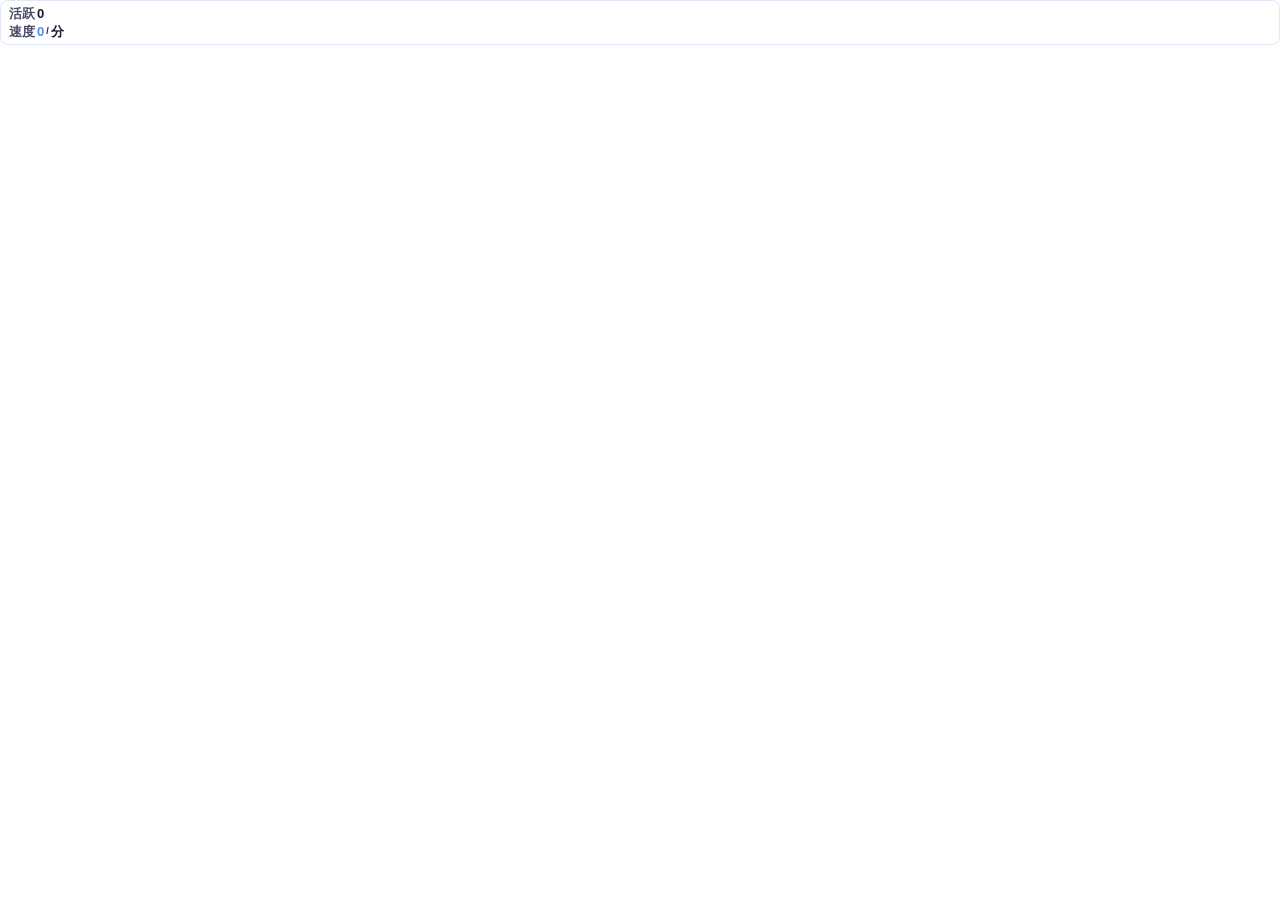
==== desktop/ui/floating.html @ 3891c69e "feat: Tauri 桌面版迁移（悬浮窗/托盘/插件/导入导出/NSIS 安装包） - 新增 desktop/ Tauri v2 应用：复用 focusflow-core 后端，Web 前端 - 主" ====
<!DOCTYPE html>
<html lang="zh-CN">
<head>
  <meta charset="UTF-8" />
  <title>FocusFlow 悬浮窗</title>
  <style>
    :root {
      --fg: #1A1A2E; --muted: #4A4A6A; --accent: #4D8CF7; --border: rgba(224,233,248,0.95);
    }
    body.dark {
      --fg: #E8EAEE; --muted: #9DB8F5; --accent: #5B9CF7; --border: rgba(43,50,70,0.95);
    }
    html, body {
      margin: 0; padding: 0;
      background: transparent;
      overflow: hidden;
      -webkit-user-select: none; user-select: none;
      font-family: "Segoe UI", "Microsoft YaHei", "微软雅黑", sans-serif;
      cursor: grab;
    }
    body:active { cursor: grabbing; }
    .card {
      margin: 0;
      padding: 4px 8px;
      border-radius: 8px;
      background: rgba(255, 255, 255, 0.72);
      border: 1px solid var(--border);
      backdrop-filter: blur(10px);
      -webkit-backdrop-filter: blur(10px);
      box-sizing: border-box;
      height: 100%;
      display: flex;
      flex-direction: column;
      justify-content: center;
    }
    body.dark .card { background: rgba(30, 35, 49, 0.72); }
    .row { display: flex; align-items: center; gap: 2px; line-height: 1.35; }
    .lbl {
      color: var(--muted);
      font-size: 13px;
      font-weight: 600;
      width: 26px;
      flex: none;
    }
    .val { color: var(--fg); font-size: 13px; font-weight: 700; font-variant-numeric: tabular-nums; }
    .slash { color: var(--fg); font-size: 9px; font-weight: 700; }
    .cpm { color: var(--accent); font-size: 13px; font-weight: 700; font-variant-numeric: tabular-nums; }
  </style>
</head>
<body>
  <div class="card">
    <div class="row"><span class="lbl">活跃</span><span class="val" id="today">0</span></div>
    <div class="row"><span class="lbl">速度</span><span class="cpm" id="cpm">0</span><span class="slash">/</span><span class="val">分</span></div>
  </div>
  <script src="floating.js"></script>
</body>
</html>
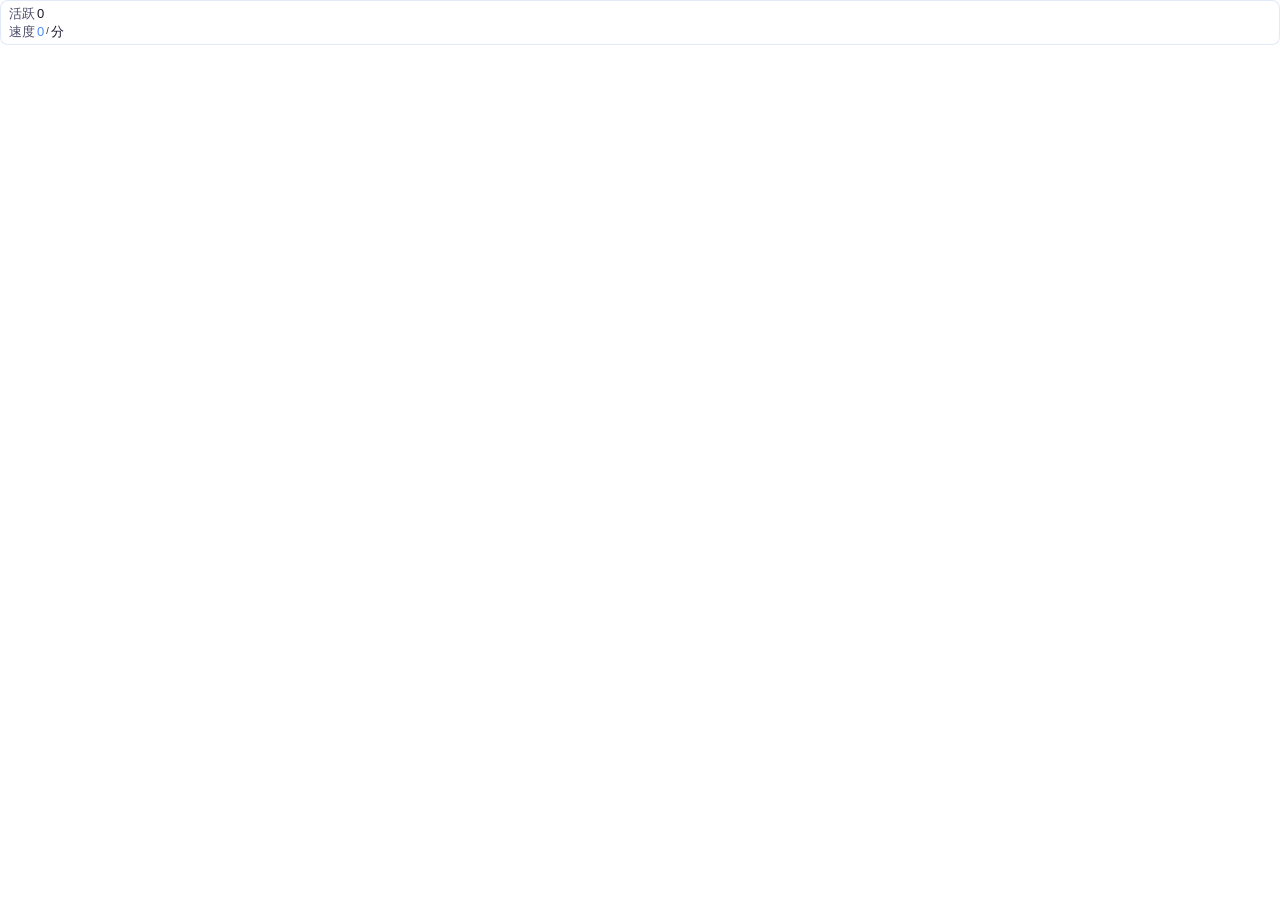
==== commit e5817ca3: "chore: 版本升级 0.3.1 + 修复悬浮窗过宽（WebView2 强制 120px 最小宽度）" ====
--- a/desktop/ui/floating.html
+++ b/desktop/ui/floating.html
@@ -38,13 +38,12 @@
     .lbl {
       color: var(--muted);
       font-size: 13px;
-      font-weight: 600;
       width: 26px;
       flex: none;
     }
-    .val { color: var(--fg); font-size: 13px; font-weight: 700; font-variant-numeric: tabular-nums; }
-    .slash { color: var(--fg); font-size: 9px; font-weight: 700; }
-    .cpm { color: var(--accent); font-size: 13px; font-weight: 700; font-variant-numeric: tabular-nums; }
+    .val { color: var(--fg); font-size: 13px; font-variant-numeric: tabular-nums; }
+    .slash { color: var(--fg); font-size: 9px; }
+    .cpm { color: var(--accent); font-size: 13px; font-variant-numeric: tabular-nums; }
   </style>
 </head>
 <body>
